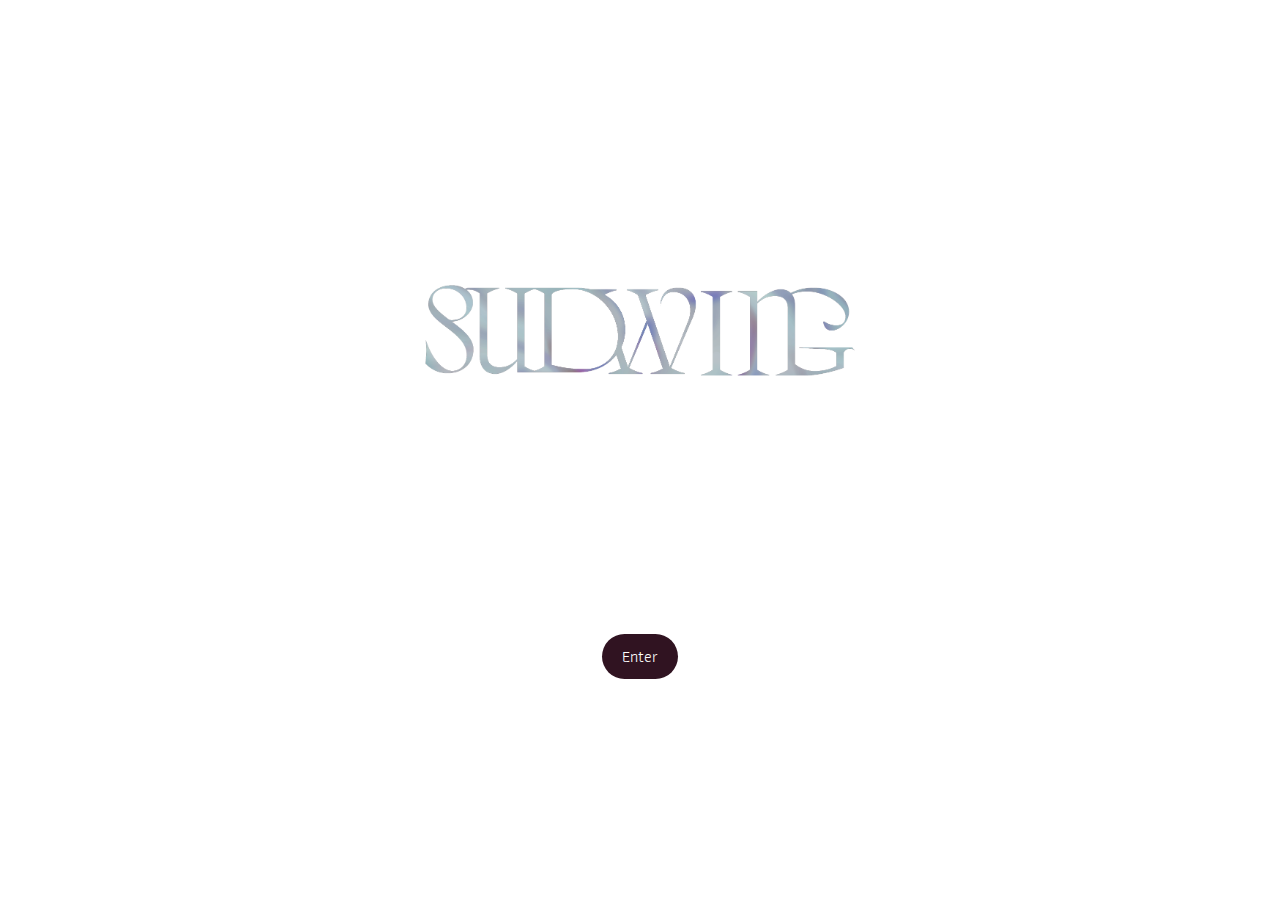
==== 01index.html @ 12a9e8fd "Files upload" ====
<!DOCTYPE html>
<html lang="en">
<head>
    <meta charset="UTF-8">
    <meta name="viewport" content="width=device-width, initial-scale=1.0">
    <title>Sudwing Form</title>
    <link rel="preconnect" href="https://fonts.googleapis.com">
    <link rel="preconnect" href="https://fonts.gstatic.com" crossorigin>
    <link href="https://fonts.googleapis.com/css2?family=Athiti:wght@200;300;400;500;600;700&display=swap" rel="stylesheet">
    <link rel="stylesheet" href="style.css">
</head>
<body>
    <div class="container">
        <img src="/image/thypoc.png" alt="Sudwing Logo" class="logo">
        <p class="subtext">By. Angeles, John Ludwig</p>
        <form class="input-form" onsubmit="return goToNextPage()">
            <input type="text" placeholder="Name" class="input-field" required>
            <textarea placeholder="Reason for visiting the site (optional)" class="input-field reason-field" rows="1" maxlength="150"></textarea>
            <button type="submit" class="enter-btn">Enter</button>
        </form>
    </div>
</body>

<script>
    function goToNextPage() {
        // Redirect to home page
        window.location.href = "/home.html"; 
        return false;
    }

    // Resize textarea based on input
    const reasonField = document.querySelector('.reason-field');
    reasonField.addEventListener('input', function() {
        this.style.height = 'auto';
        this.style.height = this.scrollHeight + 'px';
    });
</script>

</html>
---- style.css ----
* {
    margin: 0;
    padding: 0;
    box-sizing: border-box;
}

body {
    height: 100vh;
    display: flex;
    justify-content: center;
    align-items: center;
    background: url('/image/2bg.png') no-repeat center center/cover;
    font-family: "Athiti", serif;
}

.container {
    text-align: center;
    padding: 20px;
    width: 90%;
    max-width: 500px;
    font-family: "Athiti", serif;
}

.logo {
    width: 100%; 
    max-width: 10000px;
    margin: 0 auto 10px;
}

.subtext {
    font-size: 1rem;
    margin-bottom: 2px;
    color: rgba(255, 255, 255, 0.6);
    font-family: "Athiti", serif;   
}

.input-form {
    display: flex;
    flex-direction: column;
    align-items: center;
    font-family: "Athiti", serif;
}

.input-field {
    width: 100%;
    max-width: 400px;
    padding: 15px;
    margin: 10px 0;
    border-radius: 25px;
    border: none;
    background: rgba(255, 255, 255, 0.1);
    color: white;
    font-size: 1rem;
    resize: none;
    font-family: "Athiti", serif;
}


.reason-field {
    max-width: 600px;
    overflow: hidden;
}


textarea {
    overflow-y: hidden;
    transition: height 0.2s ease;
}

.input-field::placeholder {
    color: rgba(255, 255, 255, 0.6);
}

.enter-btn {
    padding: 10px 20px;
    border-radius: 25px;
    border: none;
    background-color: #301321;
    color: white;
    cursor: pointer;
    font-size: 1rem;
    font-family: "Athiti", serif;
}

.enter-btn:hover {
    background-color: #74465e;
    font-family: "Athiti", serif;
}

@media (max-width: 768px) {
    .logo {
        width: 100%;
    }

    .input-field {
        padding: 12px;
    }

    .enter-btn {
        padding: 8px 15px;
        font-size: 0.9rem;
    }
}

@media (max-width: 480px) {
    .logo {
        width: 100%;
    }

    .input-field {
        padding: 10px;
    }

    .enter-btn {
        padding: 6px 12px;
        font-size: 0.8rem;
    }
}
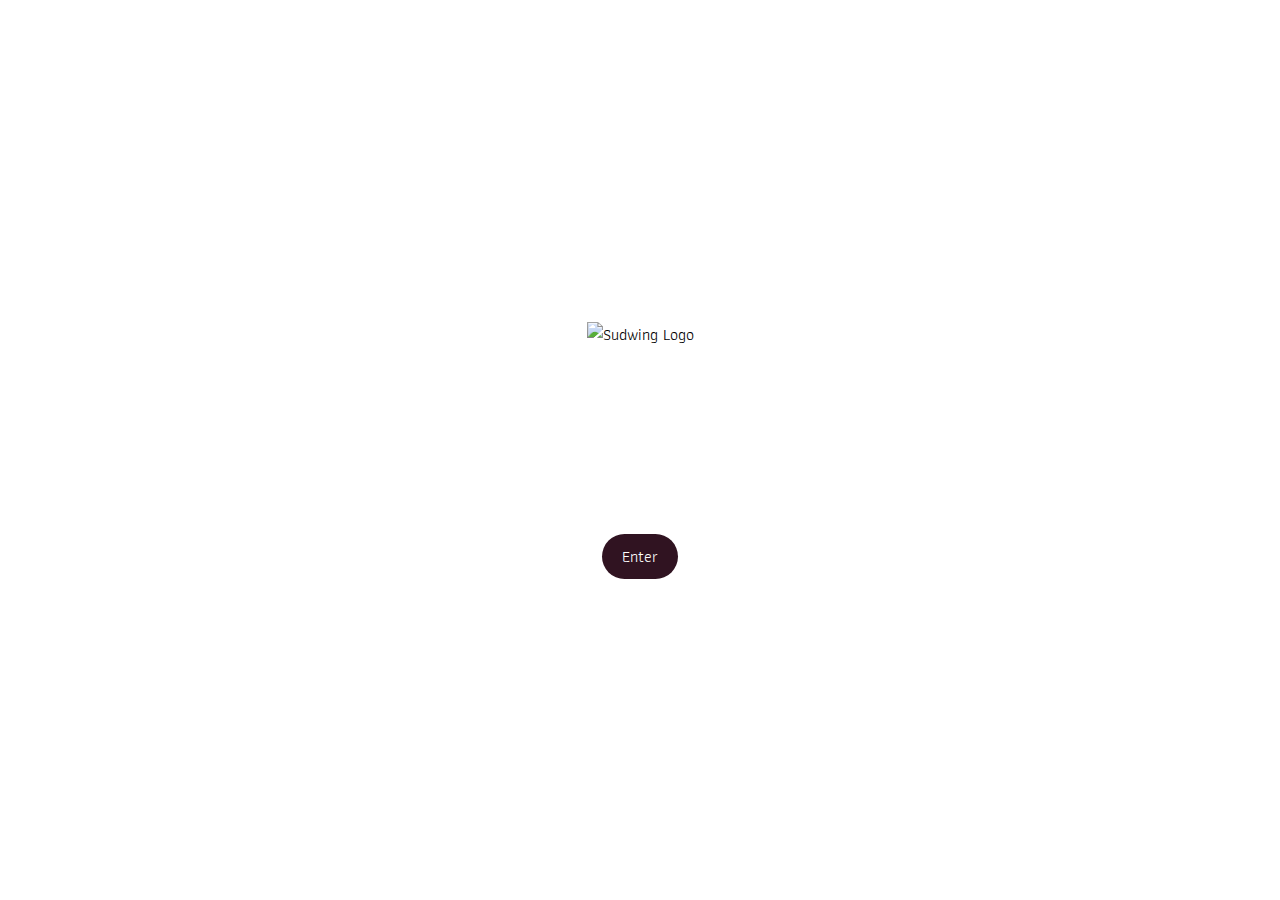
==== commit 11ec072a: "upl" ====
--- a/01index.html
+++ b/01index.html
@@ -11,7 +11,7 @@
 </head>
 <body>
     <div class="container">
-        <img src="/image/thypoc.png" alt="Sudwing Logo" class="logo">
+        <img src="https://cdn.gilcdn.com/ContentMediaGenericFiles/fb4eff499dfdb5e9e244498d16f6cd8a-Full.webp?w=2510&h=1190&Expires=1731682703&Policy=eyJTdGF0ZW1lbnQiOlt7IlJlc291cmNlIjoiaHR0cHM6Ly9jZG4uZ2lsY2RuLmNvbS8qIiwiQ29uZGl0aW9uIjp7IkRhdGVMZXNzVGhhbiI6eyJBV1M6RXBvY2hUaW1lIjoxNzMxNjgyNzAzfX19XX0_&Signature=rs7rBlynMSatDCALRYe4W063WmSHXmab0mQAtZFkU13zHVhTAy3xkGGk3FQaPYJ~pm2MgnmUzcUe3~SyOSNfrabC52Jd5J8O8Xs0zyS1wRfXc4d-TxfDTr31HBG56pf48Pkcqv9dQrXPXSlNG7zInMVMop8Y5Ulk~XL9d1rh2GfdXsejFS3B8u-clGvszOCZXnyiNhBoQoMVXe0UlWzLukBjaDDh5UIMk1FmT0SX4uijugf0gJD57Gm5D6DuJsAuAYJaZh1BY5v02J2-tENjX3YC39NYHWq7S-2EvSgTfmjVSM6QT50-VKT9fLKcV1HPs13uw9JY~z~XBpR3Z4cCvQ__&Key-Pair-Id=K1FFKFZRWAZSB" alt="Sudwing Logo" class="logo">
         <p class="subtext">By. Angeles, John Ludwig</p>
         <form class="input-form" onsubmit="return goToNextPage()">
             <input type="text" placeholder="Name" class="input-field" required>
--- a/style.css
+++ b/style.css
@@ -9,7 +9,7 @@
     display: flex;
     justify-content: center;
     align-items: center;
-    background: url('/image/2bg.png') no-repeat center center/cover;
+    background: url('https://cdn.gilcdn.com/ContentMediaGenericFiles/614dfa02db78adad1ee025f9d6a1c069-Full.webp?w=3840&h=3374&Expires=1731682703&Policy=eyJTdGF0ZW1lbnQiOlt7IlJlc291cmNlIjoiaHR0cHM6Ly9jZG4uZ2lsY2RuLmNvbS8qIiwiQ29uZGl0aW9uIjp7IkRhdGVMZXNzVGhhbiI6eyJBV1M6RXBvY2hUaW1lIjoxNzMxNjgyNzAzfX19XX0_&Signature=rs7rBlynMSatDCALRYe4W063WmSHXmab0mQAtZFkU13zHVhTAy3xkGGk3FQaPYJ~pm2MgnmUzcUe3~SyOSNfrabC52Jd5J8O8Xs0zyS1wRfXc4d-TxfDTr31HBG56pf48Pkcqv9dQrXPXSlNG7zInMVMop8Y5Ulk~XL9d1rh2GfdXsejFS3B8u-clGvszOCZXnyiNhBoQoMVXe0UlWzLukBjaDDh5UIMk1FmT0SX4uijugf0gJD57Gm5D6DuJsAuAYJaZh1BY5v02J2-tENjX3YC39NYHWq7S-2EvSgTfmjVSM6QT50-VKT9fLKcV1HPs13uw9JY~z~XBpR3Z4cCvQ__&Key-Pair-Id=K1FFKFZRWAZSB') no-repeat center center/cover;
     font-family: "Athiti", serif;
 }
 
